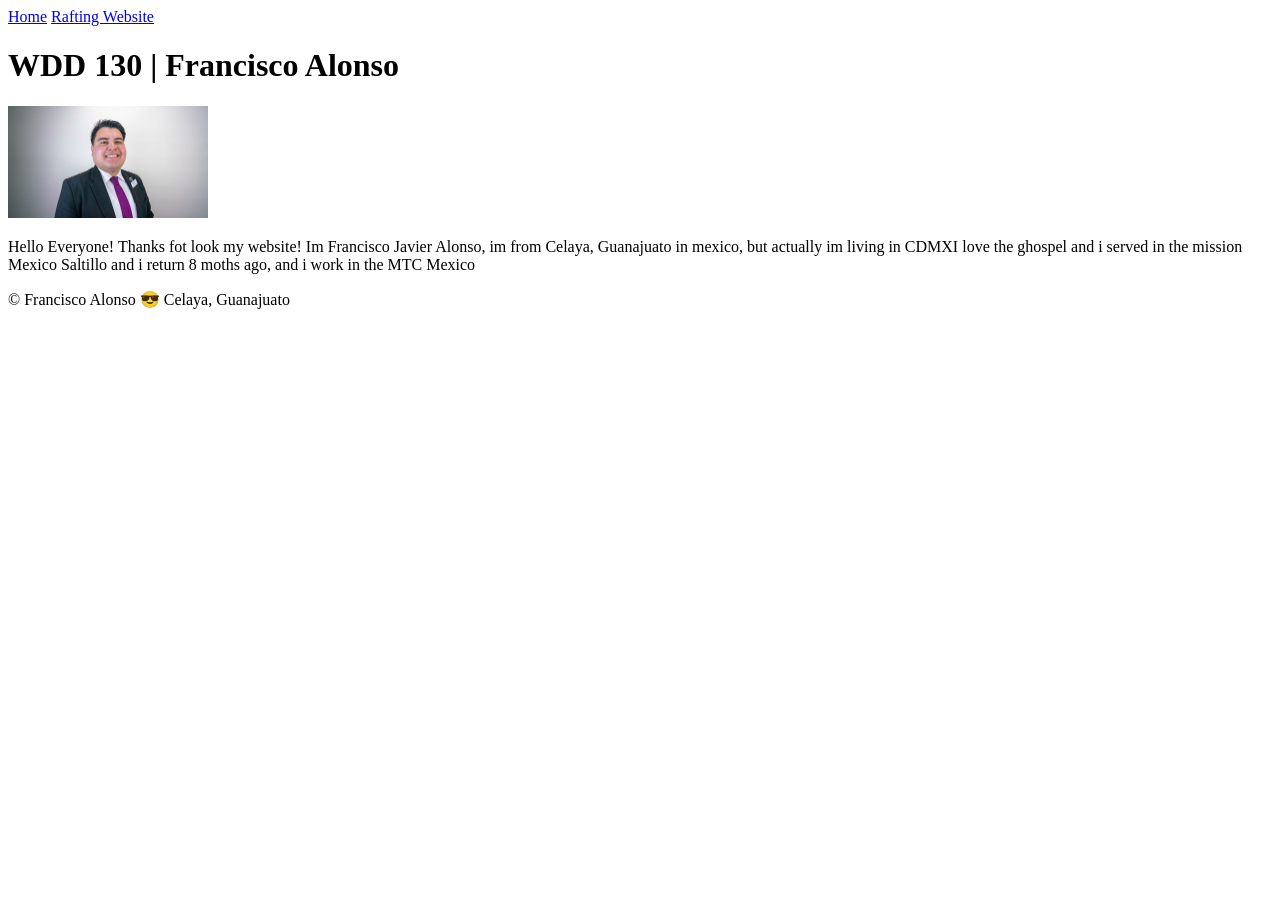
==== index.html @ e9057c0c "Update 4.4" ====
<!DOCTYPE html>
<html lang="en">

<head>
    <meta charset="UTF-8">
    <meta name="viewport" content="width=device-width, initial-scale=1.0">
    <title>WDD 130 | Francisco Alonso</title>
</head>

<body>
    <header>
        <nav>
            <a href="#">Home</a>
            <a href="wwr/">Rafting Website</a>
        </nav>
    </header>
    <main>
        <h1>WDD 130 | Francisco Alonso</h1>
        <img src="images/profile.jpg" alt="Hi, my name is Francisco Alonso" width="200">
        <p>Hello Everyone! Thanks fot look my website! Im Francisco Javier Alonso, im from Celaya,
            Guanajuato in mexico, but actually im living in CDMXI
            love the ghospel and i served in the mission Mexico Saltillo and i return 8 moths ago,
            and i work in the MTC Mexico </p>
    </main>
    <footer>
        <p>© Francisco Alonso 😎 Celaya, Guanajuato</p>
    </footer>
</body>

</html>
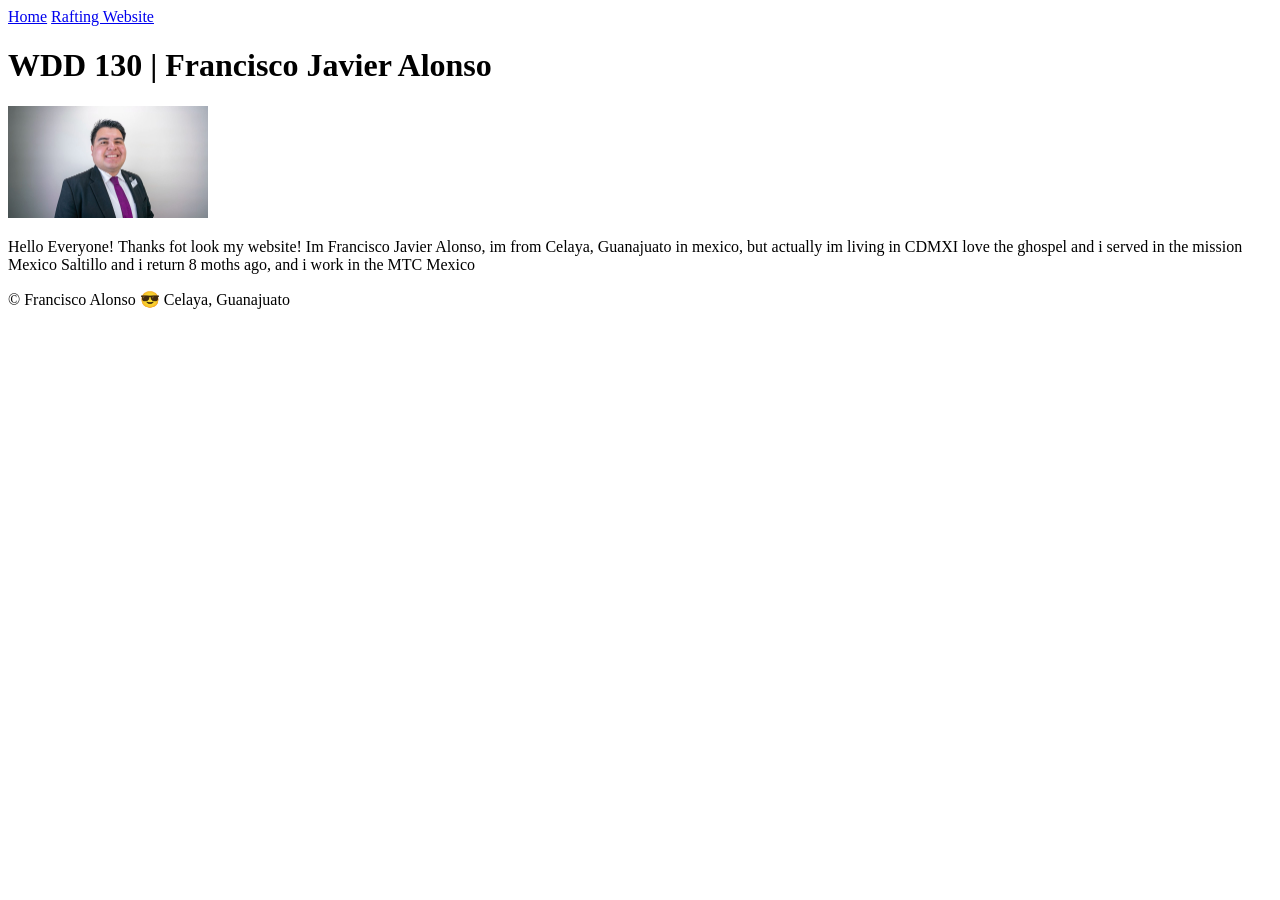
==== commit 8e4711e3: "Update 4.5" ====
--- a/index.html
+++ b/index.html
@@ -4,7 +4,7 @@
 <head>
     <meta charset="UTF-8">
     <meta name="viewport" content="width=device-width, initial-scale=1.0">
-    <title>WDD 130 | Francisco Alonso</title>
+    <title>WDD 130 | Francisco Javier Alonso</title>
 </head>
 
 <body>
@@ -15,7 +15,7 @@
         </nav>
     </header>
     <main>
-        <h1>WDD 130 | Francisco Alonso</h1>
+        <h1>WDD 130 | Francisco Javier Alonso</h1>
         <img src="images/profile.jpg" alt="Hi, my name is Francisco Alonso" width="200">
         <p>Hello Everyone! Thanks fot look my website! Im Francisco Javier Alonso, im from Celaya,
             Guanajuato in mexico, but actually im living in CDMXI
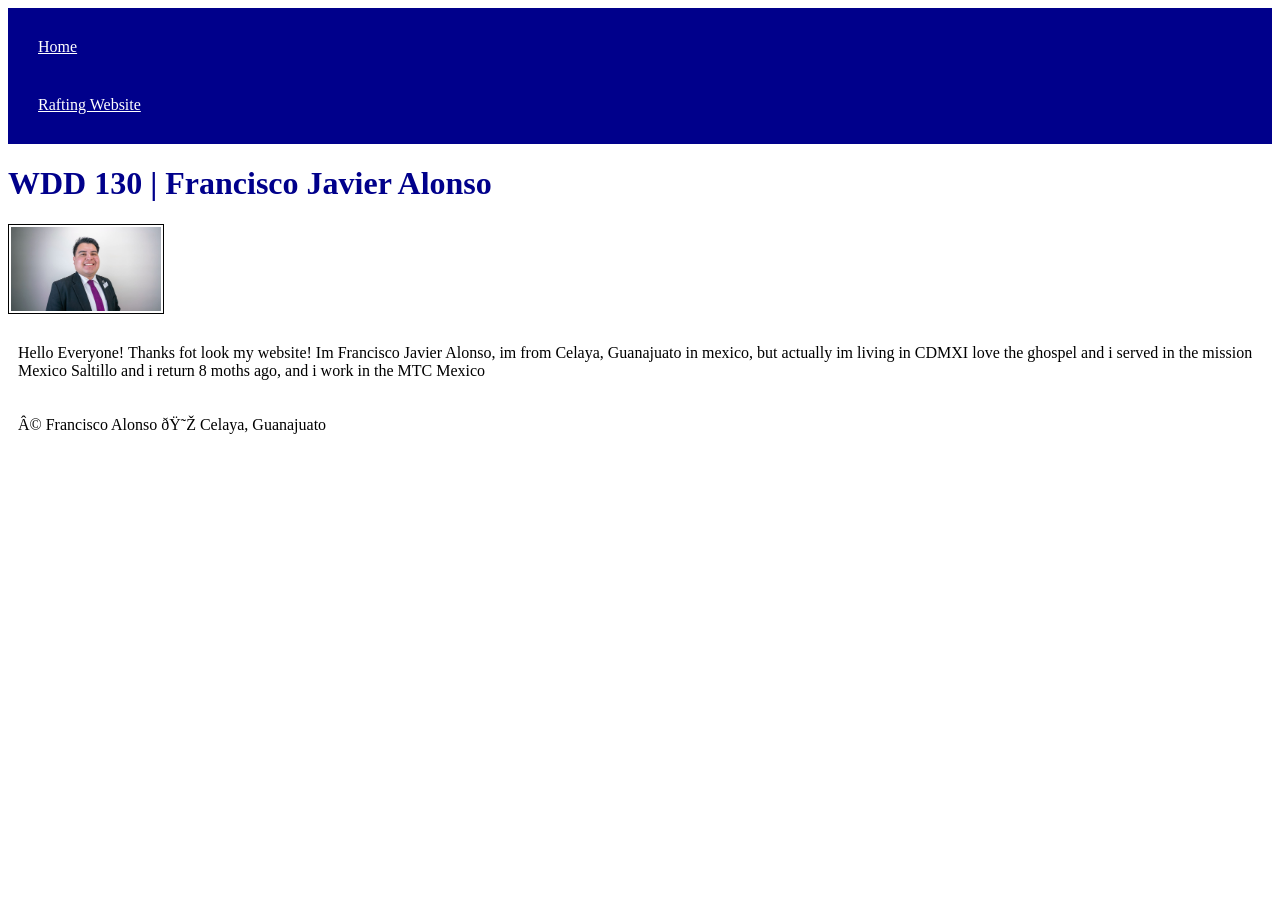
==== commit f2c88c99: "Update 5.0" ====
--- a/index.html
+++ b/index.html
@@ -2,7 +2,7 @@
 <html lang="en">
 
 <head>
-    <meta charset="UTF-8">
+    <link rel="stylesheet" href="styles/styles.css" <meta charset="UTF-8">
     <meta name="viewport" content="width=device-width, initial-scale=1.0">
     <title>WDD 130 | Francisco Javier Alonso</title>
 </head>
--- a/styles/styles.css
+++ b/styles/styles.css
@@ -0,0 +1,25 @@
+nav {
+    background-color: darkblue;
+    padding: 10px;
+}
+
+nav a {
+    color: white;
+    display: block;
+    padding: 20px;
+}
+
+h1 {
+    color: darkblue;
+}
+
+img {
+    width: 150px;
+    height: auto;
+    border: 1px solid black;
+    padding: 2px;
+}
+
+p {
+    padding: 10px;
+}
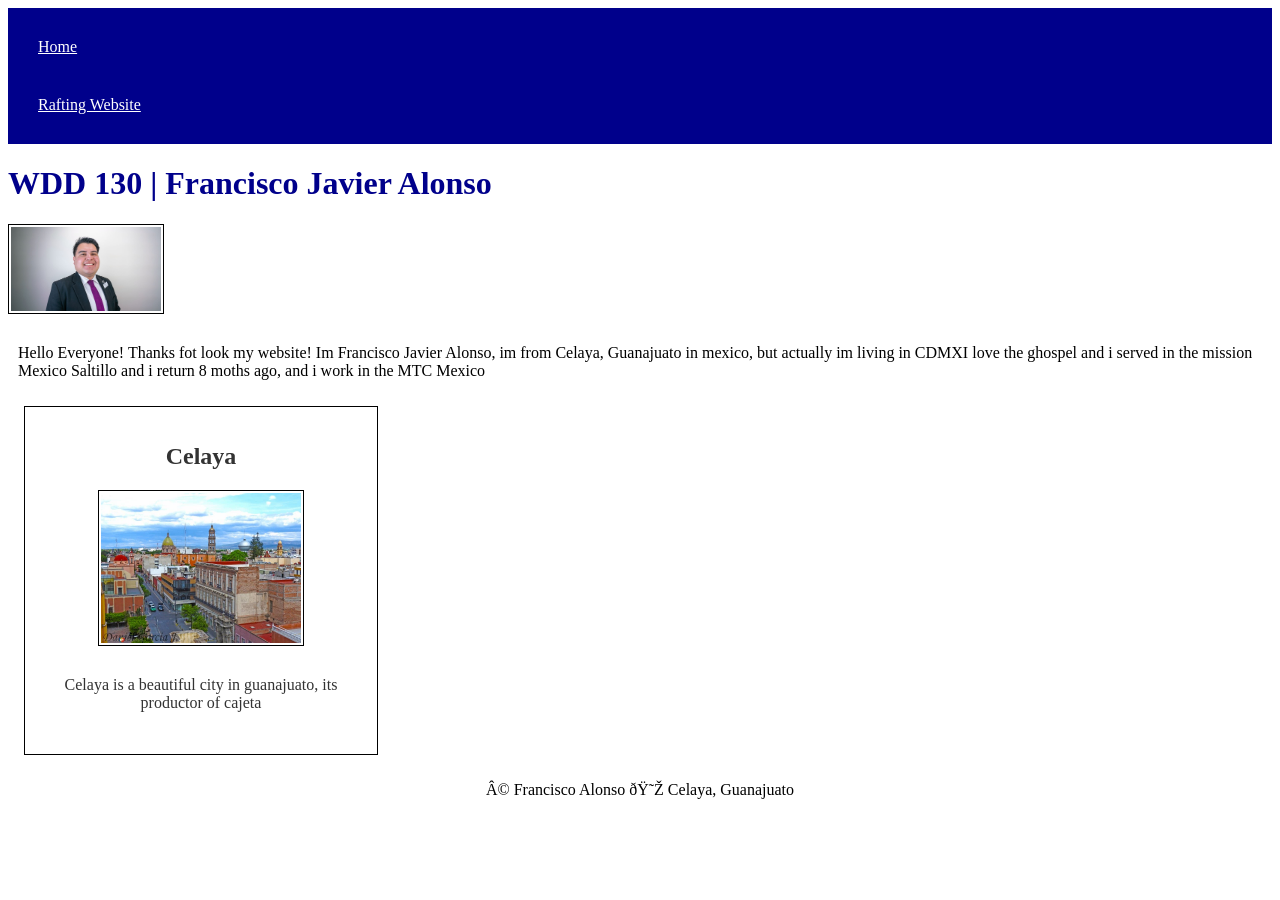
==== commit a96d92b1: "Update" ====
--- a/index.html
+++ b/index.html
@@ -5,6 +5,9 @@
     <link rel="stylesheet" href="styles/styles.css" <meta charset="UTF-8">
     <meta name="viewport" content="width=device-width, initial-scale=1.0">
     <title>WDD 130 | Francisco Javier Alonso</title>
+    <meta name="description" content="This website its about me, im student of BYU">
+    <meta name="author" content="Francisco Javier Alonso">
+    <link rel="stylesheet" href="styles/styles.css">
 </head>
 
 <body>
@@ -22,6 +25,11 @@
             love the ghospel and i served in the mission Mexico Saltillo and i return 8 moths ago,
             and i work in the MTC Mexico </p>
     </main>
+    <aside>
+        <h2>Celaya</h2>
+        <img src="week02/images/celaya.jpg" alt="Celaya Guabajuato">
+        <p>Celaya is a beautiful city in guanajuato, its productor of cajeta</p>
+    </aside>
     <footer>
         <p>© Francisco Alonso 😎 Celaya, Guanajuato</p>
     </footer>
--- a/styles/styles.css
+++ b/styles/styles.css
@@ -22,4 +22,24 @@
 
 p {
     padding: 10px;
+}
+
+aside {
+    width: 20em;
+    margin: 1em;
+    border: 1px solid rgba(0, 0, 0, 2);
+    padding: 1em;
+    color: #333;
+    text-align: center;
+}
+
+aside img {
+    width: 200px;
+    height: auto;
+}
+
+footer {
+    margin-top: 1em;
+    margin-top: 1px solid #000;
+    text-align: center;
 }
--- a/styles/styles.css
+++ b/styles/styles.css
@@ -22,4 +22,24 @@
 
 p {
     padding: 10px;
+}
+
+aside {
+    width: 20em;
+    margin: 1em;
+    border: 1px solid rgba(0, 0, 0, 2);
+    padding: 1em;
+    color: #333;
+    text-align: center;
+}
+
+aside img {
+    width: 200px;
+    height: auto;
+}
+
+footer {
+    margin-top: 1em;
+    margin-top: 1px solid #000;
+    text-align: center;
 }
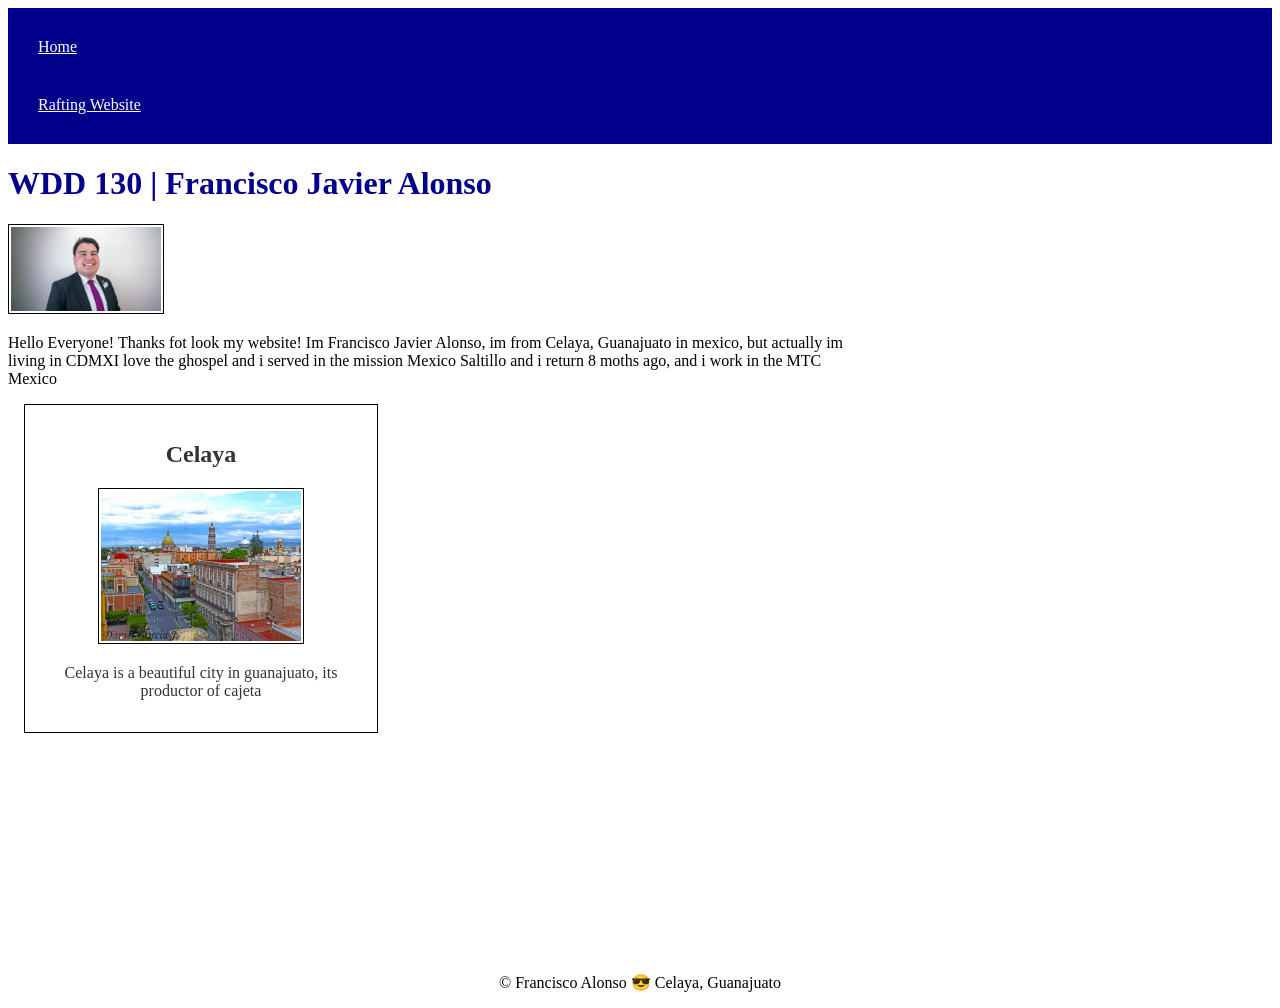
==== commit 1ef1c2de: "Update" ====
--- a/index.html
+++ b/index.html
@@ -2,10 +2,12 @@
 <html lang="en">
 
 <head>
-    <link rel="stylesheet" href="styles/styles.css" <meta charset="UTF-8">
+    <meta charset="UTF-8">
+    <link rel="stylesheet" href="styles/styles.css">
     <meta name="viewport" content="width=device-width, initial-scale=1.0">
     <title>WDD 130 | Francisco Javier Alonso</title>
-    <meta name="description" content="This website its about me, im student of BYU">
+    <meta name="description"
+      content="Hi im francisco and this website its about me, im student of BYU and im very exctoted for this">
     <meta name="author" content="Francisco Javier Alonso">
     <link rel="stylesheet" href="styles/styles.css">
 </head>
--- a/styles/styles.css
+++ b/styles/styles.css
@@ -13,6 +13,10 @@
     color: darkblue;
 }
 
+main {
+    max-width: 840px;
+}
+
 img {
     width: 150px;
     height: auto;
@@ -21,14 +25,14 @@
 }
 
 p {
-    padding: 10px;
+    padding: 0px;
 }
 
 aside {
     width: 20em;
-    margin: 1em;
-    border: 1px solid rgba(0, 0, 0, 2);
-    padding: 1em;
+    margin: 1rem;
+    border: 1px solid rgb(0, 0, 0, 2);
+    padding: 1rem;
     color: #333;
     text-align: center;
 }
@@ -38,8 +42,13 @@
     height: auto;
 }
 
+main img {
+    width: 150px;
+    height: auto;
+}
+
 footer {
-    margin-top: 1em;
+    margin-top: 15rem;
     margin-top: 1px solid #000;
     text-align: center;
 }
--- a/styles/styles.css
+++ b/styles/styles.css
@@ -13,6 +13,10 @@
     color: darkblue;
 }
 
+main {
+    max-width: 840px;
+}
+
 img {
     width: 150px;
     height: auto;
@@ -21,14 +25,14 @@
 }
 
 p {
-    padding: 10px;
+    padding: 0px;
 }
 
 aside {
     width: 20em;
-    margin: 1em;
-    border: 1px solid rgba(0, 0, 0, 2);
-    padding: 1em;
+    margin: 1rem;
+    border: 1px solid rgb(0, 0, 0, 2);
+    padding: 1rem;
     color: #333;
     text-align: center;
 }
@@ -38,8 +42,13 @@
     height: auto;
 }
 
+main img {
+    width: 150px;
+    height: auto;
+}
+
 footer {
-    margin-top: 1em;
+    margin-top: 15rem;
     margin-top: 1px solid #000;
     text-align: center;
 }
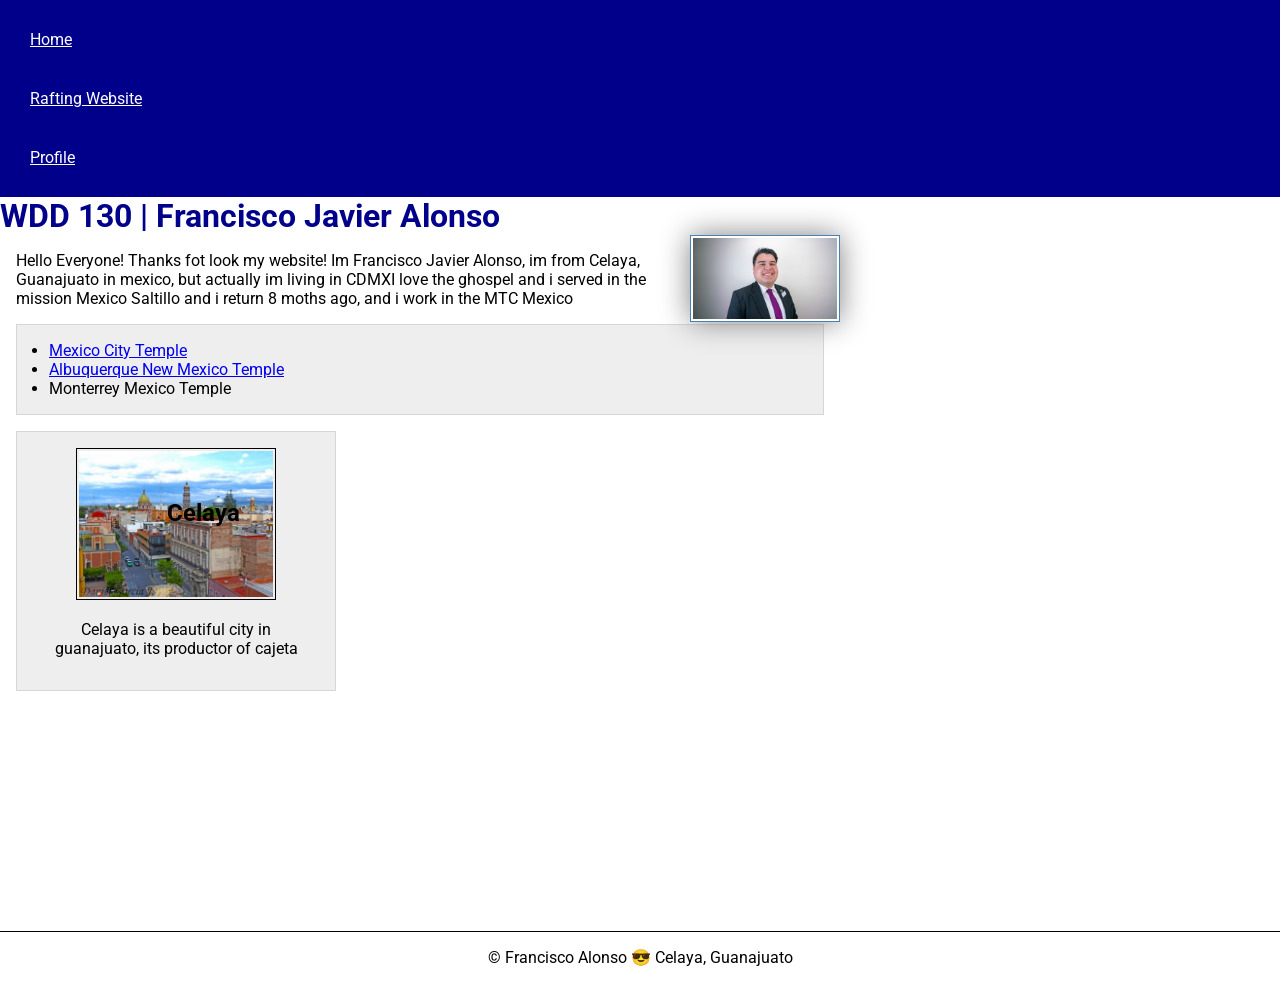
==== commit 3c09b7ad: "Update" ====
--- a/index.html
+++ b/index.html
@@ -1,3 +1,4 @@
+<!-- 20 March 2026-->
 <!DOCTYPE html>
 <html lang="en">
 
@@ -10,6 +11,11 @@
       content="Hi im francisco and this website its about me, im student of BYU and im very exctoted for this">
     <meta name="author" content="Francisco Javier Alonso">
     <link rel="stylesheet" href="styles/styles.css">
+    <link rel="preconnect" href="https://fonts.googleapis.com">
+    <link rel="preconnect" href="https://fonts.gstatic.com" crossorigin>
+    <link
+      href="https://fonts.googleapis.com/css2?family=Roboto:ital,wght@0,100..900;1,100..900&display=swap"
+      rel="stylesheet">
 </head>
 
 <body>
@@ -17,6 +23,7 @@
         <nav>
             <a href="#">Home</a>
             <a href="wwr/">Rafting Website</a>
+            <a href="https://www.linkedin.com/in/franciscojavieralonsog/">Profile</a>
         </nav>
     </header>
     <main>
@@ -26,8 +33,16 @@
             Guanajuato in mexico, but actually im living in CDMXI
             love the ghospel and i served in the mission Mexico Saltillo and i return 8 moths ago,
             and i work in the MTC Mexico </p>
+        <ul class="box indent">
+            <li><a href="https://www.churchofjesuschrist.org/imgs/2dbb637a01da374959e9b50dd072294645917ea4/full/500%2C/0/default"
+                  target="_blank">Mexico City Temple </a> </li>
+            <li><a href="https://www.churchofjesuschrist.org/imgs/d7744ff190d8fec7615a2f5b0d5e2b1813ba32d6/full/500%2C/0/default"
+                  target="_blank">Albuquerque New Mexico Temple</a></li>
+            <li><a hreflang="https://churchofjesuschrist.org/imgs/5c22836ac5e36d099a131d686b0850eb22e1a0e8/full/500%2C/0/default"
+                  target="_blank"> Monterrey Mexico Temple</a> </li>
+        </ul>
     </main>
-    <aside>
+    <aside class="box">
         <h2>Celaya</h2>
         <img src="week02/images/celaya.jpg" alt="Celaya Guabajuato">
         <p>Celaya is a beautiful city in guanajuato, its productor of cajeta</p>
--- a/styles/styles.css
+++ b/styles/styles.css
@@ -1,3 +1,14 @@
+* {
+    margin: 0;
+    padding: 0;
+    box-sizing: border-box;
+}
+
+body {
+    font-size: 16px;
+    font-family: roboto, arial, sans-serif;
+}
+
 nav {
     background-color: darkblue;
     padding: 10px;
@@ -33,8 +44,10 @@
     margin: 1rem;
     border: 1px solid rgb(0, 0, 0, 2);
     padding: 1rem;
+    background-color: #eee;
     color: #333;
     text-align: center;
+    position: relative;
 }
 
 aside img {
@@ -42,13 +55,41 @@
     height: auto;
 }
 
+aside h2 {
+    position: absolute;
+    top: 67px;
+    left: 150px;
+}
+
 main img {
     width: 150px;
     height: auto;
+    border: 1px solid steelblue;
+    padding: 2px;
+    box-shadow: 0 0 30px gray;
+    float: right;
+    margin: 0 0 1rem 1rem;
+}
+
+p {
+    margin: 1rem;
 }
 
 footer {
     margin-top: 15rem;
-    margin-top: 1px solid #000;
+    border-top: 1px solid #000;
     text-align: center;
+}
+
+/*Class Selectors */
+.box {
+    margin: 1rem;
+    border: 1px solid rgb(0, 0, 0, .1);
+    padding: 1rem;
+    background-color: #eee;
+    color: #000;
+}
+
+.indent {
+    padding-left: 2rem;
 }
--- a/styles/styles.css
+++ b/styles/styles.css
@@ -1,3 +1,14 @@
+* {
+    margin: 0;
+    padding: 0;
+    box-sizing: border-box;
+}
+
+body {
+    font-size: 16px;
+    font-family: roboto, arial, sans-serif;
+}
+
 nav {
     background-color: darkblue;
     padding: 10px;
@@ -33,8 +44,10 @@
     margin: 1rem;
     border: 1px solid rgb(0, 0, 0, 2);
     padding: 1rem;
+    background-color: #eee;
     color: #333;
     text-align: center;
+    position: relative;
 }
 
 aside img {
@@ -42,13 +55,41 @@
     height: auto;
 }
 
+aside h2 {
+    position: absolute;
+    top: 67px;
+    left: 150px;
+}
+
 main img {
     width: 150px;
     height: auto;
+    border: 1px solid steelblue;
+    padding: 2px;
+    box-shadow: 0 0 30px gray;
+    float: right;
+    margin: 0 0 1rem 1rem;
+}
+
+p {
+    margin: 1rem;
 }
 
 footer {
     margin-top: 15rem;
-    margin-top: 1px solid #000;
+    border-top: 1px solid #000;
     text-align: center;
+}
+
+/*Class Selectors */
+.box {
+    margin: 1rem;
+    border: 1px solid rgb(0, 0, 0, .1);
+    padding: 1rem;
+    background-color: #eee;
+    color: #000;
+}
+
+.indent {
+    padding-left: 2rem;
 }
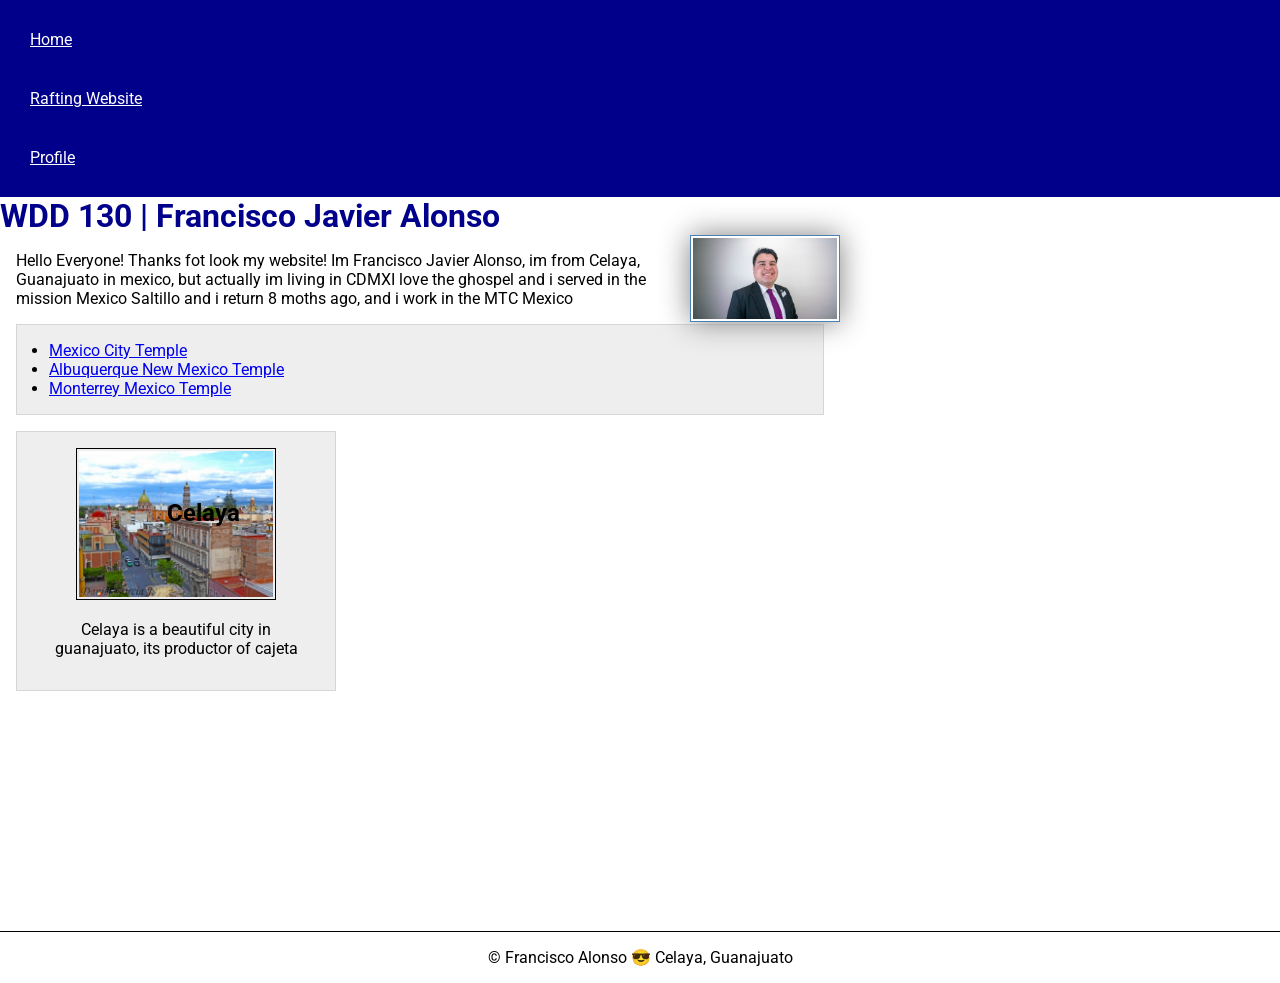
==== commit b6a63bfb: "Update" ====
--- a/index.html
+++ b/index.html
@@ -38,7 +38,7 @@
                   target="_blank">Mexico City Temple </a> </li>
             <li><a href="https://www.churchofjesuschrist.org/imgs/d7744ff190d8fec7615a2f5b0d5e2b1813ba32d6/full/500%2C/0/default"
                   target="_blank">Albuquerque New Mexico Temple</a></li>
-            <li><a hreflang="https://churchofjesuschrist.org/imgs/5c22836ac5e36d099a131d686b0850eb22e1a0e8/full/500%2C/0/default"
+            <li><a href="https://churchofjesuschrist.org/imgs/5c22836ac5e36d099a131d686b0850eb22e1a0e8/full/500%2C/0/default"
                   target="_blank"> Monterrey Mexico Temple</a> </li>
         </ul>
     </main>
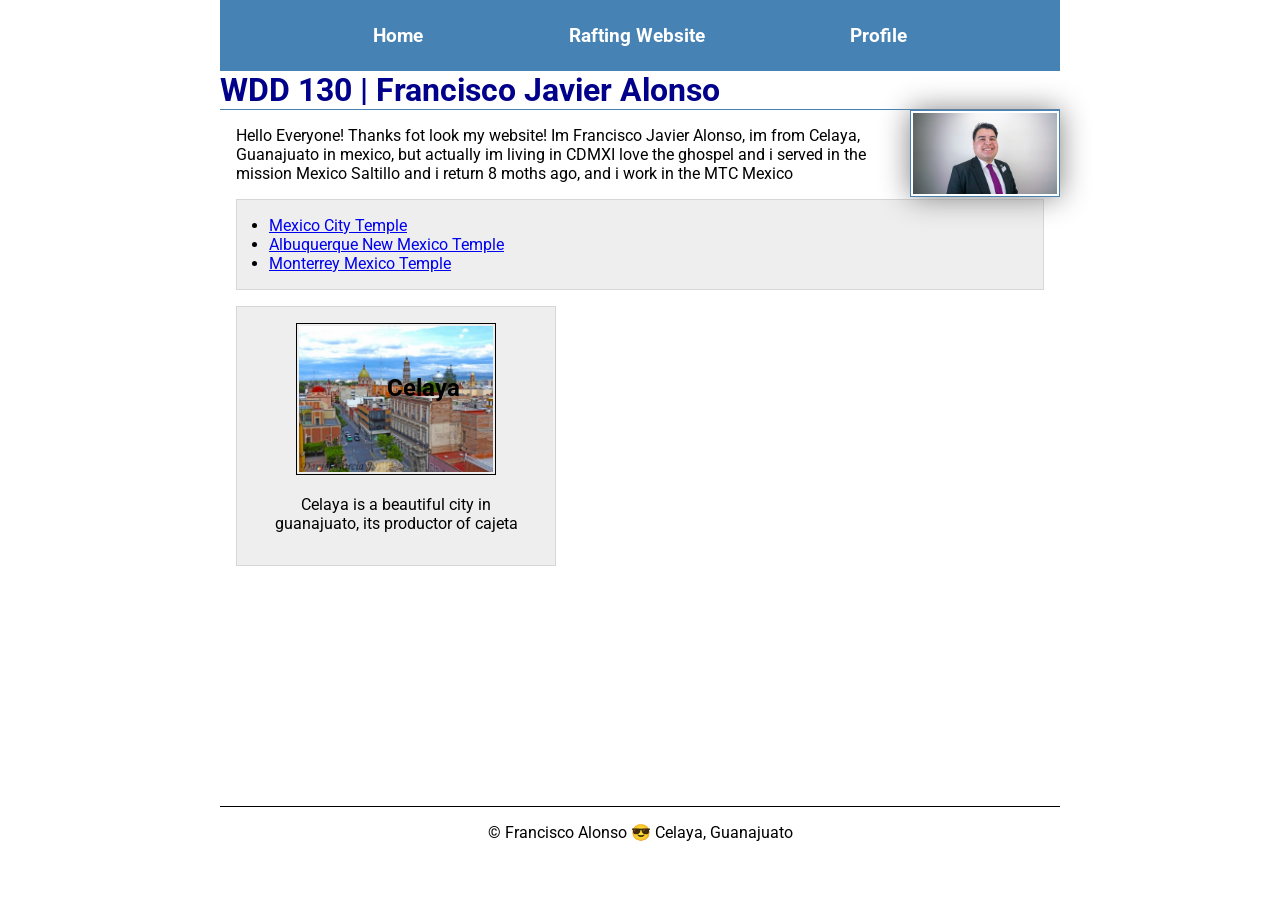
==== commit 72e4e8af: "update" ====
--- a/index.html
+++ b/index.html
@@ -18,7 +18,7 @@
       rel="stylesheet">
 </head>
 
-<body>
+<div>
     <header>
         <nav>
             <a href="#">Home</a>
@@ -26,30 +26,36 @@
             <a href="https://www.linkedin.com/in/franciscojavieralonsog/">Profile</a>
         </nav>
     </header>
-    <main>
-        <h1>WDD 130 | Francisco Javier Alonso</h1>
-        <img src="images/profile.jpg" alt="Hi, my name is Francisco Alonso" width="200">
-        <p>Hello Everyone! Thanks fot look my website! Im Francisco Javier Alonso, im from Celaya,
-            Guanajuato in mexico, but actually im living in CDMXI
-            love the ghospel and i served in the mission Mexico Saltillo and i return 8 moths ago,
-            and i work in the MTC Mexico </p>
-        <ul class="box indent">
-            <li><a href="https://www.churchofjesuschrist.org/imgs/2dbb637a01da374959e9b50dd072294645917ea4/full/500%2C/0/default"
-                  target="_blank">Mexico City Temple </a> </li>
-            <li><a href="https://www.churchofjesuschrist.org/imgs/d7744ff190d8fec7615a2f5b0d5e2b1813ba32d6/full/500%2C/0/default"
-                  target="_blank">Albuquerque New Mexico Temple</a></li>
-            <li><a href="https://churchofjesuschrist.org/imgs/5c22836ac5e36d099a131d686b0850eb22e1a0e8/full/500%2C/0/default"
-                  target="_blank"> Monterrey Mexico Temple</a> </li>
-        </ul>
-    </main>
-    <aside class="box">
-        <h2>Celaya</h2>
-        <img src="week02/images/celaya.jpg" alt="Celaya Guabajuato">
-        <p>Celaya is a beautiful city in guanajuato, its productor of cajeta</p>
-    </aside>
+
+    <div class="grid">
+        <main>
+            <h1>WDD 130 | Francisco Javier Alonso</h1>
+            <img src="images/profile.jpg" alt="Hi, my name is Francisco Alonso" width="200">
+            <p>Hello Everyone! Thanks fot look my website! Im Francisco Javier Alonso, im from
+                Celaya,
+                Guanajuato in mexico, but actually im living in CDMXI
+                love the ghospel and i served in the mission Mexico Saltillo and i return 8 moths
+                ago,
+                and i work in the MTC Mexico </p>
+            <ul class="box indent">
+                <li><a href="https://www.churchofjesuschrist.org/imgs/2dbb637a01da374959e9b50dd072294645917ea4/full/500%2C/0/default"
+                      target="_blank">Mexico City Temple </a> </li>
+                <li><a href="https://www.churchofjesuschrist.org/imgs/d7744ff190d8fec7615a2f5b0d5e2b1813ba32d6/full/500%2C/0/default"
+                      target="_blank">Albuquerque New Mexico Temple</a></li>
+                <li><a href="https://churchofjesuschrist.org/imgs/5c22836ac5e36d099a131d686b0850eb22e1a0e8/full/500%2C/0/default"
+                      target="_blank"> Monterrey Mexico Temple</a> </li>
+            </ul>
+        </main>
+
+        <aside class="box">
+            <h2>Celaya</h2>
+            <img src="week02/images/celaya.jpg" alt="Celaya Guabajuato">
+            <p>Celaya is a beautiful city in guanajuato, its productor of cajeta</p>
+        </aside>
+    </div>
     <footer>
         <p>© Francisco Alonso 😎 Celaya, Guanajuato</p>
     </footer>
-</body>
+    </body>
 
 </html>
--- a/styles/styles.css
+++ b/styles/styles.css
@@ -10,22 +10,42 @@
 }
 
 nav {
-    background-color: darkblue;
-    padding: 10px;
+    background-color: steelblue;
+    padding: 1rem;
+    display: flex;
+    justify-content: space-evenly;
+    align-items: center;
 }
 
 nav a {
-    color: white;
     display: block;
-    padding: 20px;
+    padding: 0.5rem;
+    text-decoration: none;
+    font-size: 1.2rem;
+    font-weight: 700;
+    color: #fff;
 }
 
 h1 {
     color: darkblue;
+    border-bottom: 1px solid steelblue;
 }
 
 main {
     max-width: 840px;
+}
+
+header,
+.grid,
+footer {
+    max-width: 840px;
+    margin: 0 auto;
+}
+
+header,
+footer {
+    max-width: 840px;
+    margin: 0 auto;
 }
 
 img {
--- a/styles/styles.css
+++ b/styles/styles.css
@@ -10,22 +10,42 @@
 }
 
 nav {
-    background-color: darkblue;
-    padding: 10px;
+    background-color: steelblue;
+    padding: 1rem;
+    display: flex;
+    justify-content: space-evenly;
+    align-items: center;
 }
 
 nav a {
-    color: white;
     display: block;
-    padding: 20px;
+    padding: 0.5rem;
+    text-decoration: none;
+    font-size: 1.2rem;
+    font-weight: 700;
+    color: #fff;
 }
 
 h1 {
     color: darkblue;
+    border-bottom: 1px solid steelblue;
 }
 
 main {
     max-width: 840px;
+}
+
+header,
+.grid,
+footer {
+    max-width: 840px;
+    margin: 0 auto;
+}
+
+header,
+footer {
+    max-width: 840px;
+    margin: 0 auto;
 }
 
 img {
